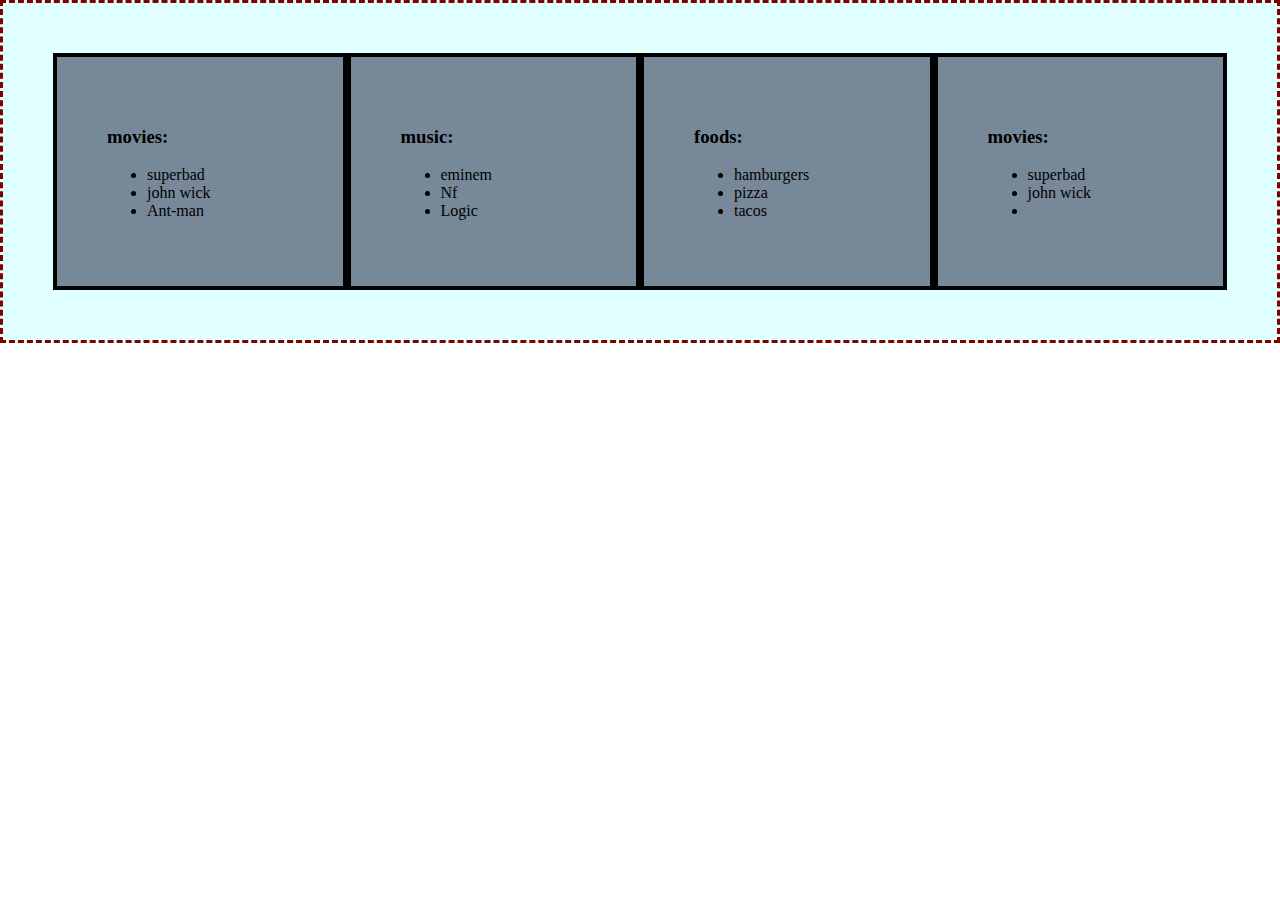
==== Day7/index.html @ 0bcd8b56 "first commit" ====
<!DOCTYPE html>
<html lang="en">
<head>
    <meta charset="UTF-8">
    <meta http-equiv="X-UA-Compatible" content="IE=edge">
    <meta name="viewport" content="width=device-width, initial-scale=1.0">
    <title>Document</title>

    <link rel="stylesheet" href="stylesheet.css">
</head>
<body>

    <div class="container clear-fix">

        <div class="columns">
            <h3>movies: </h3>
            <ul>
                <li>superbad</li>
                <li>john wick</li>
                <li>Ant-man</li>
            </ul>
        </div>
        <div class="columns">
            <h3>music: </h3>
            <ul>
                <li>eminem</li>
                <li>Nf</li>
                <li>Logic</li>
            </ul>
        </div>
        <div class="columns">
            <h3>foods: </h3>
            <ul>
                <li>hamburgers</li>
                <li>pizza</li>
                <li>tacos</li>
            </ul>
        </div>
        <div class="columns">
            <h3>movies: </h3>
            <ul>
                <li>superbad</li>
                <li>john wick</li>
                <li></li>
            </ul>
        </div>
    </div>
    
</body>
</html>
---- Day7/stylesheet.css ----
*{
    box-sizing: border-box;
}

body{
    margin: 0;
}

.container{
    border: 3px dashed maroon;
    background-color: lightcyan;
    padding: 50px;
}

.columns{
    border: 4px solid black;
    float: left; 
    width: 25%;
    background-color: lightslategray;
    padding: 50px;
}

.clear-fix::after{
    clear: both;
    content: ' ';
    display: block;
}
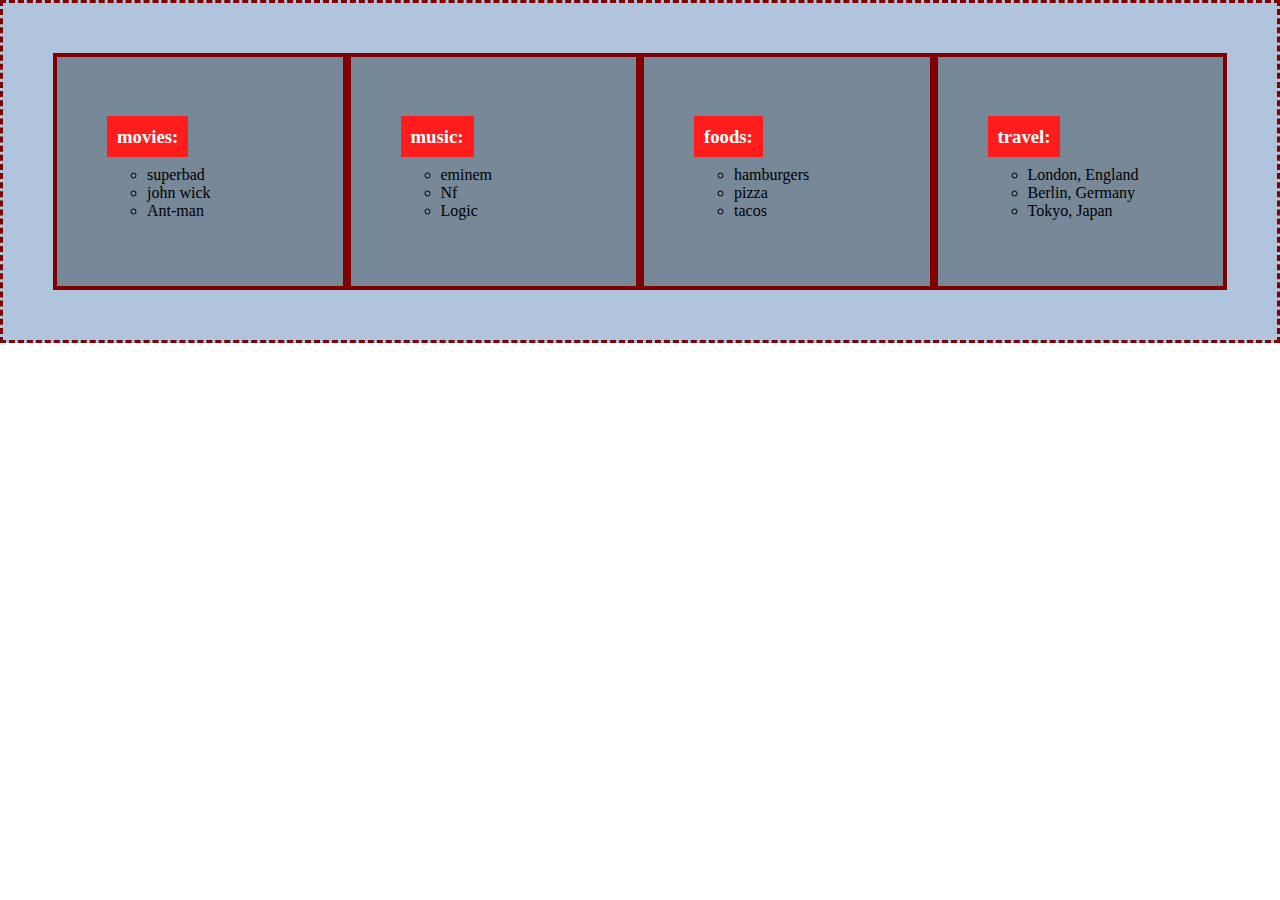
==== commit c90875c7: "adding to day 7" ====
--- a/Day7/index.html
+++ b/Day7/index.html
@@ -13,7 +13,7 @@
     <div class="container clear-fix">
 
         <div class="columns">
-            <h3>movies: </h3>
+            <h3><a href="#">movies: </a></h3>
             <ul>
                 <li>superbad</li>
                 <li>john wick</li>
@@ -21,7 +21,7 @@
             </ul>
         </div>
         <div class="columns">
-            <h3>music: </h3>
+            <h3><a href="#">music:</a> </h3>
             <ul>
                 <li>eminem</li>
                 <li>Nf</li>
@@ -29,7 +29,7 @@
             </ul>
         </div>
         <div class="columns">
-            <h3>foods: </h3>
+            <h3><a href="#">foods: </a></h3>
             <ul>
                 <li>hamburgers</li>
                 <li>pizza</li>
@@ -37,11 +37,11 @@
             </ul>
         </div>
         <div class="columns">
-            <h3>movies: </h3>
+            <h3><a href="#">travel: </a> </h3>
             <ul>
-                <li>superbad</li>
-                <li>john wick</li>
-                <li></li>
+                <li>London, England</li>
+                <li>Berlin, Germany</li>
+                <li>Tokyo, Japan</li>
             </ul>
         </div>
     </div>
--- a/Day7/stylesheet.css
+++ b/Day7/stylesheet.css
@@ -8,12 +8,12 @@
 
 .container{
     border: 3px dashed maroon;
-    background-color: lightcyan;
+    background-color: lightsteelblue;
     padding: 50px;
 }
 
 .columns{
-    border: 4px solid black;
+    border: 4px solid maroon;
     float: left; 
     width: 25%;
     background-color: lightslategray;
@@ -24,4 +24,16 @@
     clear: both;
     content: ' ';
     display: block;
+}
+
+ul{
+    list-style-type: circle;
+}
+
+a {
+    background-color: rgb(255, 28, 28);
+    color: #ffffff;
+    text-align: center;
+    padding: 10px;
+    text-decoration: none;
 }